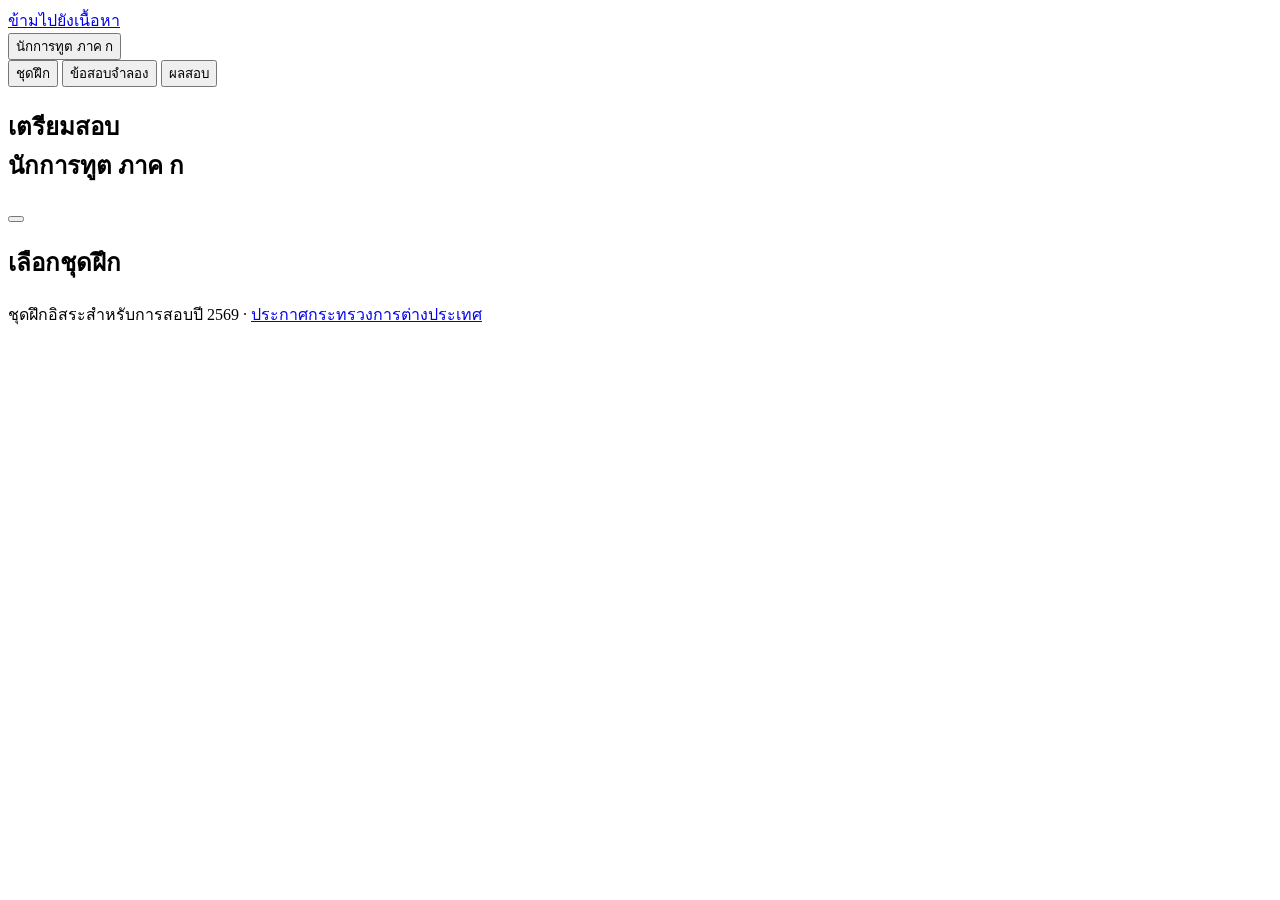
==== web/page.html @ 3fe609a8 "Improve study and mock exam experience" ====
<!doctype html>
<html lang="th">
<head>
  <meta charset="utf-8">
  <meta name="viewport" content="width=device-width, initial-scale=1">
  <meta name="color-scheme" content="light">
  <meta name="description" content="แฟลชการ์ดและข้อสอบจำลองสำหรับการสอบนักการทูต ภาค ก ปี 2569">
  <meta name="theme-color" content="#f6f4ed">
  <title>เตรียมสอบนักการทูต ภาค ก · 2569</title>
  <style>/* STYLES */</style>
</head>
<body>
  <a class="skip-link" href="#main">ข้ามไปยังเนื้อหา</a>
  <header class="site-header">
    <div class="shell header-inner">
      <button type="button" class="brand" aria-label="หน้าแรก เตรียมสอบนักการทูต">นักการทูต <span>ภาค ก</span></button>
      <nav aria-label="เมนูหลัก">
        <button type="button" data-view="library">ชุดฝึก</button>
        <button type="button" data-view="exams">ข้อสอบจำลอง</button>
        <button type="button" data-view="history">ผลสอบ</button>
      </nav>
    </div>
  </header>
  <main id="main" class="shell" tabindex="-1">
    <section id="library" class="view">
      <header class="hero">
        <div class="hero-copy">
          <h1>เตรียมสอบ<br>นักการทูต ภาค ก</h1>
          <p id="pack-count"></p>
        </div>
        <div class="hero-next">
          <p id="resume-heading" class="eyebrow"></p>
          <strong id="resume-title"></strong>
          <p id="resume-detail"></p>
          <button type="button" id="resume" class="button hero-button"></button>
        </div>
      </header>
      <div class="section-head">
        <h2>เลือกชุดฝึก</h2>
        <div id="levels" class="segmented" role="group" aria-label="ระดับความยาก"></div>
      </div>
      <div id="study-list" class="tile-grid"></div>
      <div id="reference-list" class="reference-row" aria-label="ชุดทบทวนและข้อมูลวันสอบ"></div>
    </section>

    <section id="exams" class="view" hidden>
      <header class="page-head">
        <h1>ข้อสอบจำลอง</h1>
        <p>ทำทั้งสองวิชาในชุดเดียว ดูคะแนนแยกวิชาและเฉลยหลังส่ง</p>
      </header>
      <div id="exam-list" class="tile-grid"></div>
    </section>

    <section id="history" class="view" hidden>
      <header class="page-head">
        <h1>ผลสอบของฉัน</h1>
        <p>เก็บผลในเบราว์เซอร์นี้</p>
      </header>
      <div id="history-list"></div>
    </section>

    <section id="study" class="view" hidden>
      <header class="page-head compact">
        <button type="button" id="study-back" class="text-button">← ชุดฝึก</button>
        <h1 id="study-title"></h1>
        <div class="study-tools">
          <div id="subject-filter" class="segmented" role="group" aria-label="วิชาที่ต้องการฝึก"></div>
          <button type="button" class="button" id="shuffle-study">สลับข้อ</button>
        </div>
      </header>
      <div id="study-card"></div>
    </section>

    <section id="quiz" class="view" hidden>
      <header class="page-head compact">
        <button type="button" id="quiz-back" class="text-button">← ข้อสอบจำลอง</button>
        <h1 id="quiz-title"></h1>
        <div class="quiz-progress">
          <label id="quiz-status" for="quiz-meter" role="status"></label>
          <progress id="quiz-meter"></progress>
        </div>
      </header>
      <div class="quiz-grid">
        <div id="quiz-card"></div>
        <details class="answer-map" id="answer-map">
          <summary>ไปที่ข้อ</summary>
          <div id="question-map"></div>
        </details>
      </div>
      <div class="submit-row">
        <span id="save-status"></span>
        <button type="button" id="submit-exam" class="button primary">ส่งข้อสอบ</button>
      </div>
    </section>

    <section id="result" class="view" hidden>
      <header class="page-head compact">
        <button type="button" id="result-back" class="text-button">← ผลสอบทั้งหมด</button>
        <h1 id="result-title"></h1>
      </header>
      <div id="result-summary" class="result-panel"></div>
      <div id="result-actions" class="result-actions"></div>
      <div class="section-head">
        <h2>เฉลยและคำอธิบาย</h2>
        <div id="review-filter" class="segmented" role="group" aria-label="กรองเฉลย"></div>
      </div>
      <div id="review-list" class="review-list"></div>
    </section>
    <noscript>เปิด JavaScript ในเบราว์เซอร์เพื่อใช้แฟลชการ์ดและข้อสอบจำลอง</noscript>
  </main>
  <footer class="shell site-footer">
    <p>ชุดฝึกอิสระสำหรับการสอบปี 2569 · <a href="https://www.mfa.go.th/th/content/สอบนักการทูต2569" target="_blank" rel="noopener noreferrer">ประกาศกระทรวงการต่างประเทศ</a></p>
  </footer>
  <script type="application/json" id="study-data"><!-- STUDY_DATA --></script>
  <script>/* APP_CODE */</script>
</body>
</html>
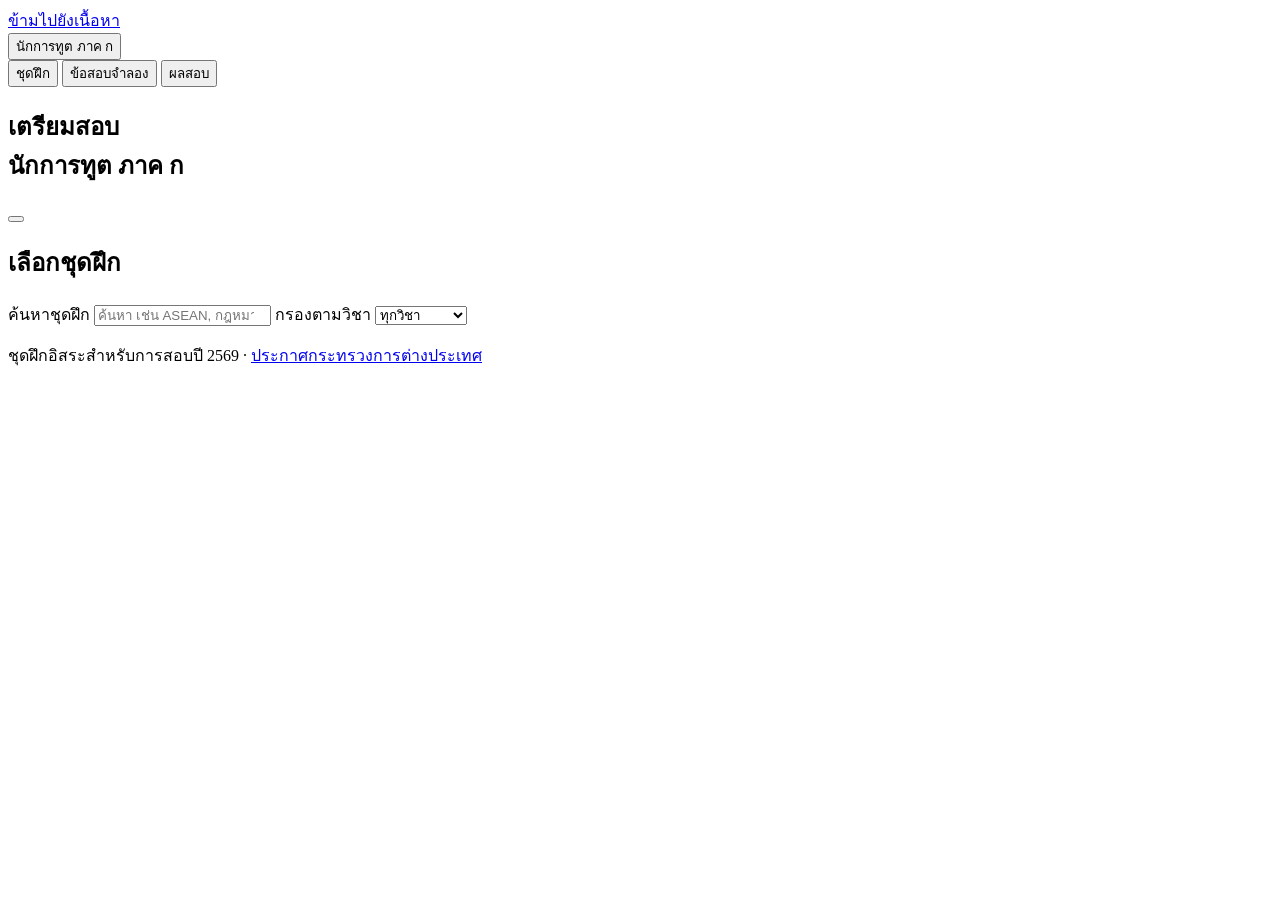
==== commit b85bb13b: "Expand to 1,000 questions and seven mock exams" ====
--- a/web/page.html
+++ b/web/page.html
@@ -39,6 +39,21 @@
         <h2>เลือกชุดฝึก</h2>
         <div id="levels" class="segmented" role="group" aria-label="ระดับความยาก"></div>
       </div>
+      <div class="library-controls">
+        <label>
+          <span class="sr-only">ค้นหาชุดฝึก</span>
+          <input type="search" id="study-search" placeholder="ค้นหา เช่น ASEAN, กฎหมายทะเล, reading" autocomplete="off">
+        </label>
+        <label>
+          <span class="sr-only">กรองตามวิชา</span>
+          <select id="library-subject">
+            <option value="all">ทุกวิชา</option>
+            <option value="th">ความรู้ทั่วไป</option>
+            <option value="en">English</option>
+          </select>
+        </label>
+      </div>
+      <p id="library-count" class="library-count" role="status"></p>
       <div id="study-list" class="tile-grid"></div>
       <div id="reference-list" class="reference-row" aria-label="ชุดทบทวนและข้อมูลวันสอบ"></div>
     </section>
@@ -56,6 +71,7 @@
         <h1>ผลสอบของฉัน</h1>
         <p>เก็บผลในเบราว์เซอร์นี้</p>
       </header>
+      <div id="mistake-panel" class="mistake-panel" hidden></div>
       <div id="history-list"></div>
     </section>
 
@@ -84,6 +100,7 @@
         <div id="quiz-card"></div>
         <details class="answer-map" id="answer-map">
           <summary>ไปที่ข้อ</summary>
+          <button class="text-button" id="next-unanswered" type="button">ข้อที่ยังไม่ตอบ →</button>
           <div id="question-map"></div>
         </details>
       </div>
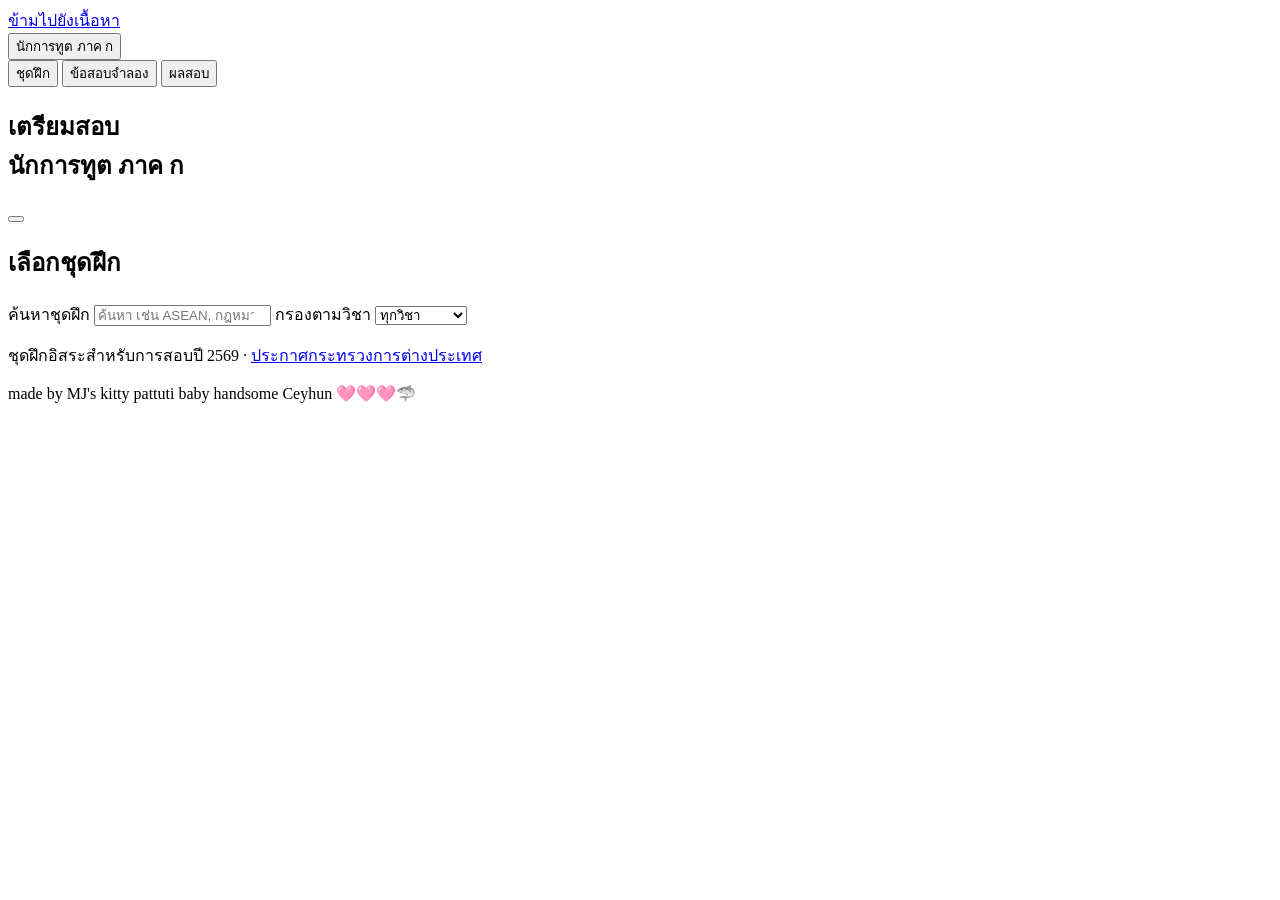
==== commit 65954802: "Add pink heart theme and audit question bank" ====
--- a/web/page.html
+++ b/web/page.html
@@ -5,12 +5,17 @@
   <meta name="viewport" content="width=device-width, initial-scale=1">
   <meta name="color-scheme" content="light">
   <meta name="description" content="แฟลชการ์ดและข้อสอบจำลองสำหรับการสอบนักการทูต ภาค ก ปี 2569">
-  <meta name="theme-color" content="#f6f4ed">
+  <meta name="theme-color" content="#fff1f6">
   <title>เตรียมสอบนักการทูต ภาค ก · 2569</title>
   <style>/* STYLES */</style>
 </head>
 <body>
   <a class="skip-link" href="#main">ข้ามไปยังเนื้อหา</a>
+  <div class="heart-scene heart-scene-page" aria-hidden="true">
+    <span class="heart heart-page-left"><span class="heart-face"></span></span>
+    <span class="heart heart-page-right"><span class="heart-face"></span></span>
+    <span class="heart heart-page-low"><span class="heart-face"></span></span>
+  </div>
   <header class="site-header">
     <div class="shell header-inner">
       <button type="button" class="brand" aria-label="หน้าแรก เตรียมสอบนักการทูต">นักการทูต <span>ภาค ก</span></button>
@@ -24,6 +29,11 @@
   <main id="main" class="shell" tabindex="-1">
     <section id="library" class="view">
       <header class="hero">
+        <div class="heart-scene heart-scene-hero" aria-hidden="true">
+          <span class="heart heart-hero-large"><span class="heart-face"></span></span>
+          <span class="heart heart-hero-top"><span class="heart-face"></span></span>
+          <span class="heart heart-hero-small"><span class="heart-face"></span></span>
+        </div>
         <div class="hero-copy">
           <h1>เตรียมสอบ<br>นักการทูต ภาค ก</h1>
           <p id="pack-count"></p>
@@ -127,6 +137,10 @@
   </main>
   <footer class="shell site-footer">
     <p>ชุดฝึกอิสระสำหรับการสอบปี 2569 · <a href="https://www.mfa.go.th/th/content/สอบนักการทูต2569" target="_blank" rel="noopener noreferrer">ประกาศกระทรวงการต่างประเทศ</a></p>
+    <p class="footer-credit" lang="en">
+      <span>made by MJ's kitty pattuti baby handsome Ceyhun</span>
+      <span class="footer-emoji" role="img" aria-label="three pink hearts and a shark">🩷🩷🩷🦈</span>
+    </p>
   </footer>
   <script type="application/json" id="study-data"><!-- STUDY_DATA --></script>
   <script>/* APP_CODE */</script>
